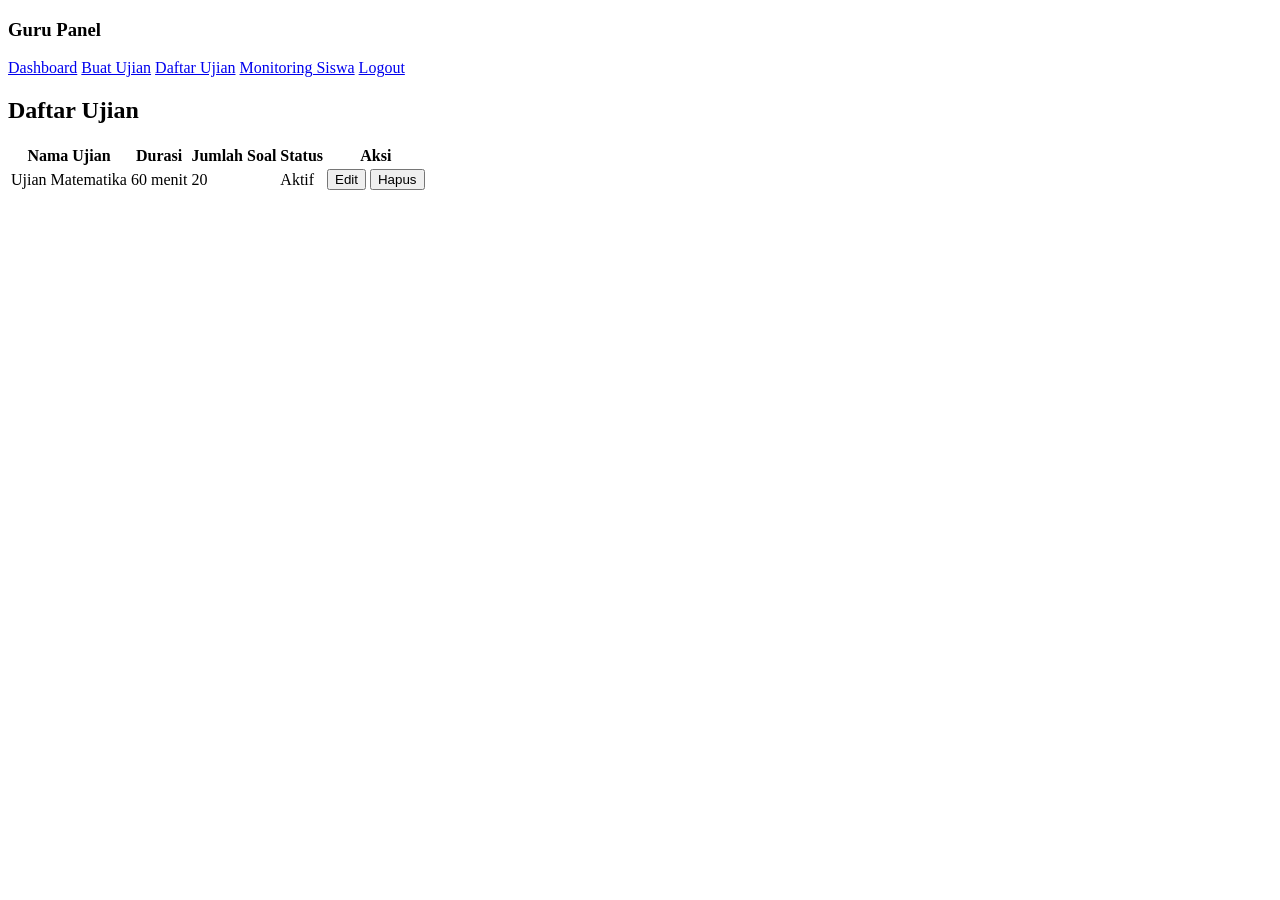
==== daftar-ujian.html @ 8287684f "Create daftar-ujian.html" ====
<!DOCTYPE html>
<html lang="id">
<head>
    <meta charset="UTF-8">
    <meta name="viewport" content="width=device-width, initial-scale=1.0">
    <title>Daftar Ujian</title>
    <link rel="stylesheet" href="style.css">
</head>

<body>

<div class="layout">

    <aside class="sidebar">
        <h3>Guru Panel</h3>

        <nav>
            <a href="dashboard.html">Dashboard</a>
            <a href="buat-ujian.html">Buat Ujian</a>
            <a href="daftar-ujian.html" class="active">Daftar Ujian</a>
            <a href="monitoring.html">Monitoring Siswa</a>
            <a href="index.html">Logout</a>
        </nav>
    </aside>

    <main class="main-content">

        <h2>Daftar Ujian</h2>

        <table class="modern-table">
            <thead>
                <tr>
                    <th>Nama Ujian</th>
                    <th>Durasi</th>
                    <th>Jumlah Soal</th>
                    <th>Status</th>
                    <th>Aksi</th>
                </tr>
            </thead>

            <tbody>
                <tr>
                    <td>Ujian Matematika</td>
                    <td>60 menit</td>
                    <td>20</td>
                    <td>
                        <span class="status aktif">Aktif</span>
                    </td>
                    <td>
                        <button class="btn-secondary">Edit</button>
                        <button class="btn-danger">Hapus</button>
                    </td>
                </tr>
            </tbody>
        </table>

    </main>

</div>

</body>
</html>
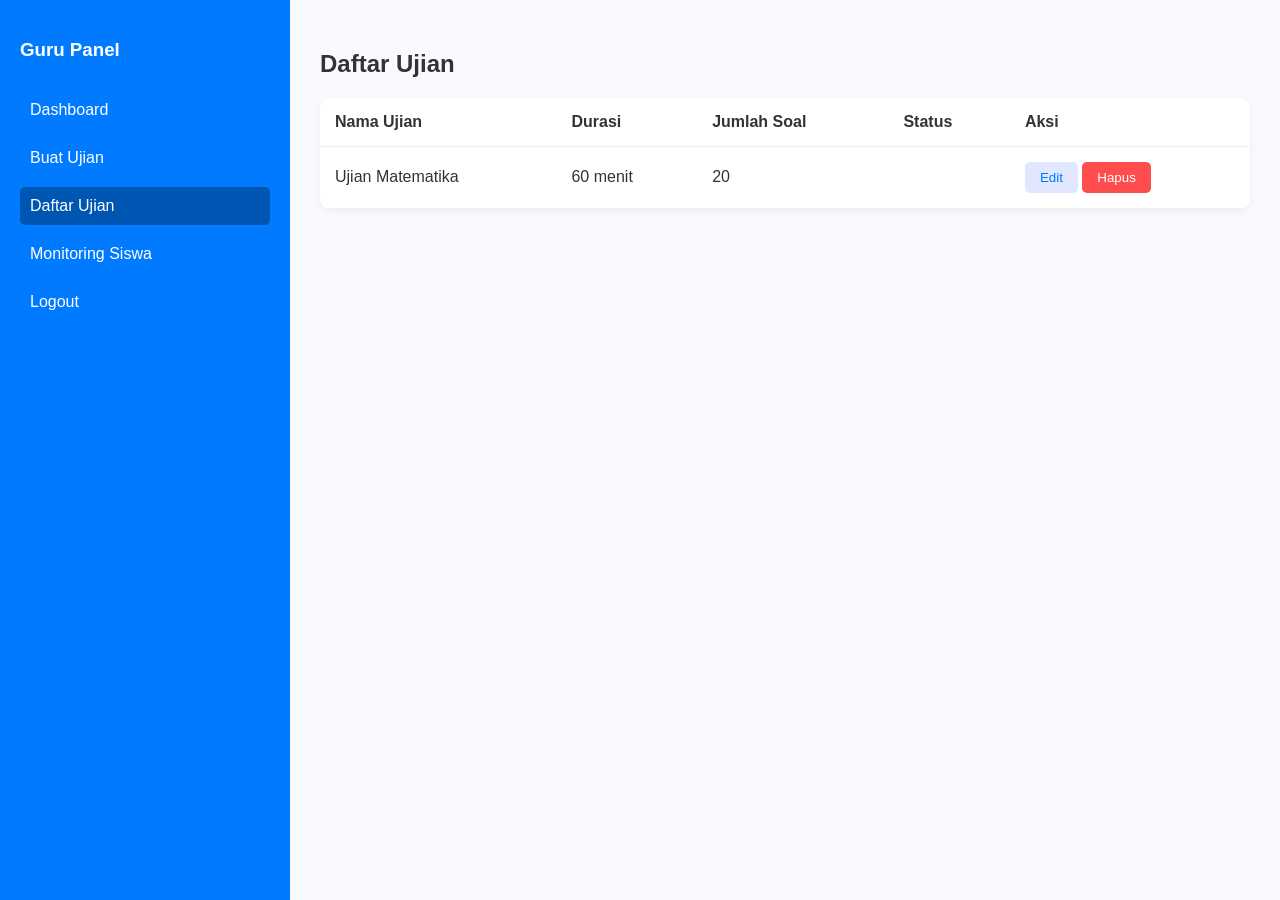
==== commit 5983b978: "Update daftar-ujian.html" ====
--- a/daftar-ujian.html
+++ b/daftar-ujian.html
@@ -16,7 +16,7 @@
 
         <nav>
             <a href="dashboard.html">Dashboard</a>
-            <a href="buat-ujian.html">Buat Ujian</a>
+            <a href="buat-dan-input-ujian.html">Buat Ujian</a>
             <a href="daftar-ujian.html" class="active">Daftar Ujian</a>
             <a href="monitoring.html">Monitoring Siswa</a>
             <a href="index.html">Logout</a>
--- a/style.css
+++ b/style.css
@@ -0,0 +1,242 @@
+/* ================= GLOBAL ================= */
+body {
+    margin: 0;
+    font-family: 'Segoe UI', sans-serif;
+    background-color: #f8faff;
+    color: #333;
+}
+
+/* ================= LOGIN / REGISTER PAGE ================= */
+.login-page {
+    display: flex;
+    justify-content: center;
+    align-items: center;
+    height: 100vh;
+}
+
+.login-box {
+    background: #fff;
+    padding: 40px;
+    border-radius: 10px;
+    box-shadow: 0 4px 10px rgba(0,0,0,0.1);
+    text-align: center;
+    width: 350px;
+}
+
+.login-box h2 {
+    color: #007bff;
+    margin-bottom: 20px;
+}
+
+.login-box input {
+    width: 100%;
+    padding: 10px;
+    margin: 10px 0;
+    border: 1px solid #ddd;
+    border-radius: 5px;
+}
+
+/* ================= LINK REGISTER / LOGIN ================= */
+.register-text {
+    margin-top: 15px;
+    font-size: 0.9em;
+    text-align: center;
+}
+
+.register-text a {
+    color: #007bff;
+    text-decoration: none;
+    font-weight: bold;
+}
+
+.register-text a:hover {
+    text-decoration: underline;
+}
+
+/* ================= BUTTONS ================= */
+.btn-primary {
+    background-color: #007bff;
+    color: #fff;
+    border: none;
+    padding: 10px 20px;
+    border-radius: 5px;
+    cursor: pointer;
+    transition: background 0.3s;
+    margin-top: 10px;
+}
+
+.btn-primary:hover {
+    background-color: #0056b3;
+}
+
+.btn-secondary {
+    background-color: #e0e7ff;
+    color: #007bff;
+    border: none;
+    padding: 8px 15px;
+    border-radius: 5px;
+    cursor: pointer;
+    transition: background 0.3s;
+}
+
+.btn-secondary:hover {
+    background-color: #c7d2fe;
+}
+
+.btn-danger {
+    background-color: #ff4d4d;
+    color: #fff;
+    border: none;
+    padding: 8px 15px;
+    border-radius: 5px;
+    cursor: pointer;
+    transition: background 0.3s;
+}
+
+.btn-danger:hover {
+    background-color: #cc0000;
+}
+
+/* ================= LAYOUT ================= */
+.layout {
+    display: flex;
+    min-height: 100vh;
+}
+
+.sidebar {
+    width: 250px;
+    background-color: #007bff;
+    color: #fff;
+    padding: 20px;
+}
+
+.sidebar h3 {
+    margin-bottom: 30px;
+}
+
+.sidebar nav a {
+    display: block;
+    color: #fff;
+    text-decoration: none;
+    padding: 10px;
+    border-radius: 5px;
+    margin-bottom: 10px;
+    transition: background 0.3s;
+}
+
+.sidebar nav a:hover,
+.sidebar nav a.active {
+    background-color: #0056b3;
+}
+
+.main-content {
+    flex: 1;
+    padding: 30px;
+}
+
+/* ================= CARD ================= */
+.card {
+    background: #fff;
+    border-radius: 10px;
+    padding: 20px;
+    box-shadow: 0 2px 8px rgba(0,0,0,0.05);
+    margin-bottom: 20px;
+}
+
+/* ================= GRID ================= */
+.stats-grid {
+    display: grid;
+    grid-template-columns: repeat(3, 1fr);
+    gap: 20px;
+}
+
+.exam-list {
+    display: grid;
+    grid-template-columns: repeat(auto-fill, minmax(250px, 1fr));
+    gap: 20px;
+}
+
+/* ================= FORM ================= */
+.form-card {
+    background: #fff;
+    padding: 20px;
+    border-radius: 10px;
+    box-shadow: 0 2px 8px rgba(0,0,0,0.05);
+    display: flex;
+    flex-direction: column;
+    gap: 10px;
+    max-width: 500px;
+    margin-bottom: 20px;
+}
+
+.form-card input,
+.form-card textarea,
+.form-card select {
+    padding: 10px;
+    border: 1px solid #ddd;
+    border-radius: 5px;
+}
+
+/* ================= QUESTION LIST / PREVIEW ================= */
+.question-list {
+    display: flex;
+    flex-direction: column;
+    gap: 10px;
+    margin-bottom: 20px;
+}
+
+.question-card {
+    padding: 15px;
+    border-radius: 8px;
+    background-color: #f1f5ff;
+    border-left: 4px solid #007bff;
+}
+
+/* ================= TABLE ================= */
+.modern-table {
+    width: 100%;
+    border-collapse: collapse;
+    background: #fff;
+    border-radius: 10px;
+    overflow: hidden;
+    box-shadow: 0 2px 8px rgba(0,0,0,0.05);
+}
+
+.modern-table th,
+.modern-table td {
+    padding: 15px;
+    text-align: left;
+    border-bottom: 1px solid #eee;
+}
+
+/* ================= STATUS BADGE ================= */
+.status {
+    padding: 5px 10px;
+    border-radius: 5px;
+    color: #fff;
+    font-size: 0.9em;
+}
+
+.status.selesai {
+    background-color: #28a745;
+}
+
+.status.mengerjakan {
+    background-color: #ffc107;
+}
+
+.status.belum {
+    background-color: #6c757d;
+}
+
+/* ================= RESPONSIVE ================= */
+@media (max-width: 768px) {
+
+    .stats-grid {
+        grid-template-columns: 1fr;
+    }
+
+    .sidebar {
+        width: 200px;
+    }
+}
